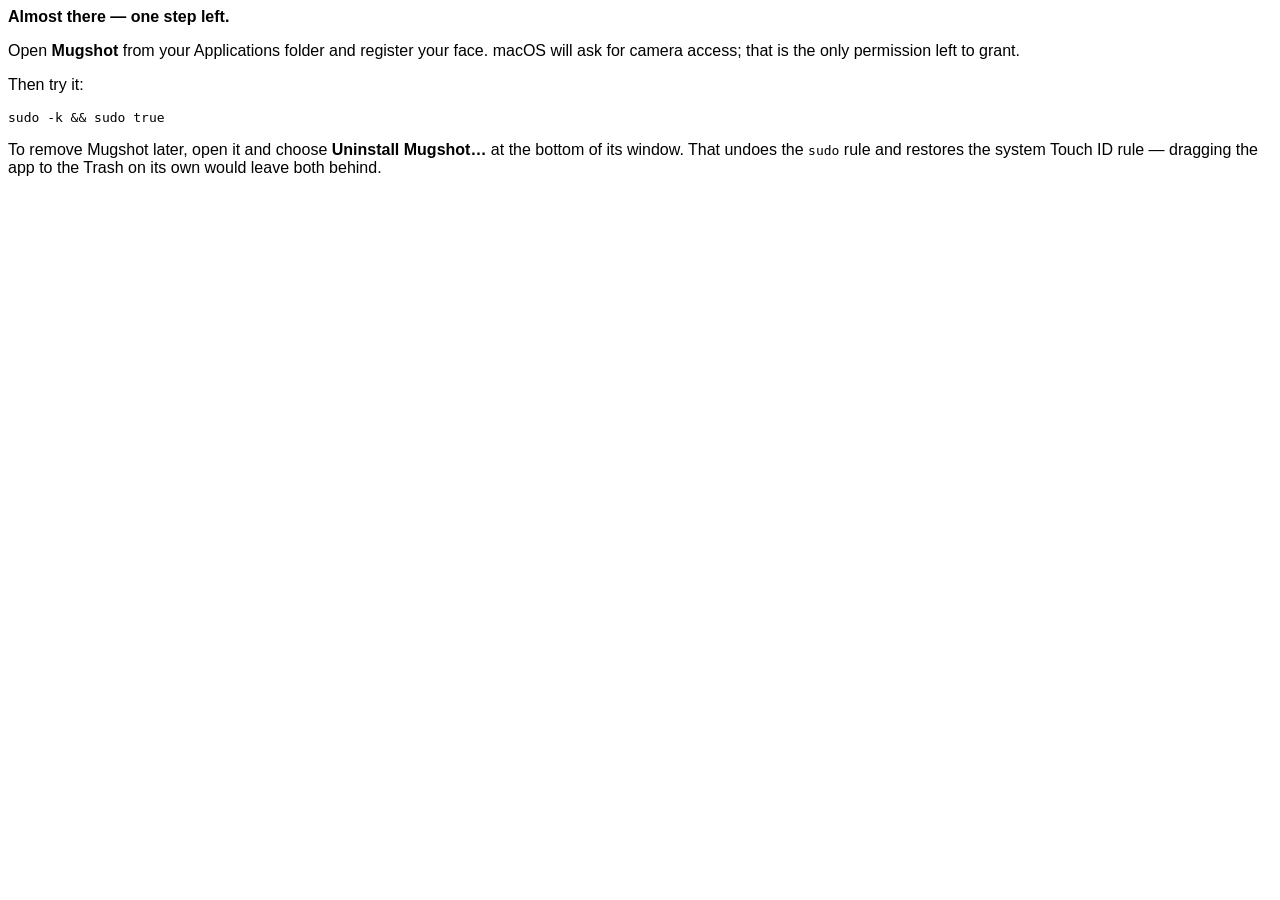
==== packaging/pkg/conclusion.html @ 9c49c36f "Make the app openable, the setup legible, and the uninstall complete Opening Mugshot placed an icon " ====
<html>
<body style="font: -apple-system-body; font-family: -apple-system, sans-serif;">
<p><b>Almost there — one step left.</b></p>

<p>Open <b>Mugshot</b> from your Applications folder and register your face. macOS will
ask for camera access; that is the only permission left to grant.</p>

<p>Then try it:</p>
<pre>sudo -k &amp;&amp; sudo true</pre>

<p>To remove Mugshot later, open it and choose <b>Uninstall Mugshot…</b> at the bottom of
its window. That undoes the <code>sudo</code> rule and restores the system Touch ID rule —
dragging the app to the Trash on its own would leave both behind.</p>
</body>
</html>
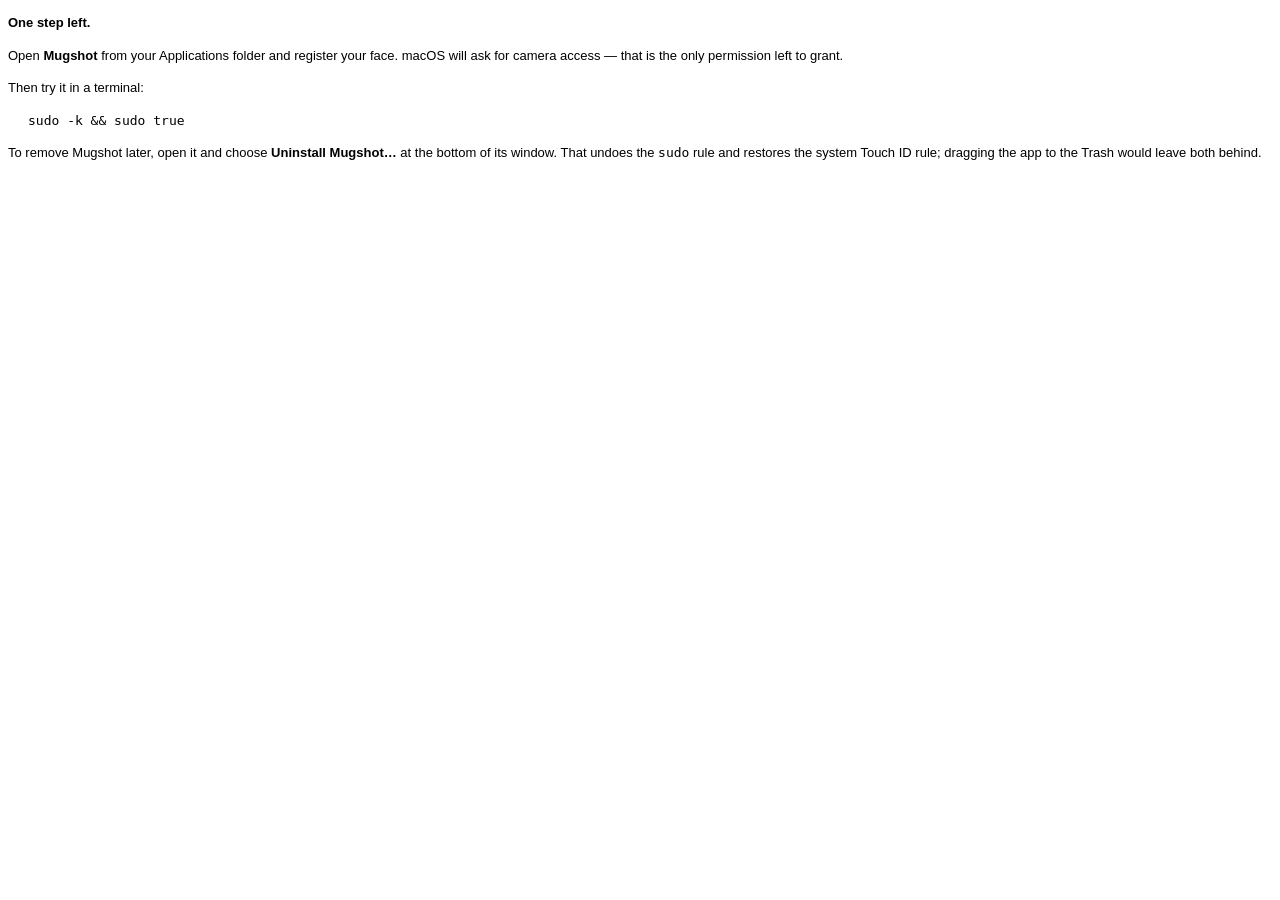
==== commit a34a374b: "Make the installer readable and its one choice visible Three things were wrong on screen, all report" ====
--- a/packaging/pkg/conclusion.html
+++ b/packaging/pkg/conclusion.html
@@ -1,15 +1,19 @@
+<!DOCTYPE html>
 <html>
-<body style="font: -apple-system-body; font-family: -apple-system, sans-serif;">
-<p><b>Almost there — one step left.</b></p>
+<head><meta charset="utf-8"></head>
+<body style="font-family: -apple-system, sans-serif; font-size: 13px; line-height: 1.5;">
+
+<p><b>One step left.</b></p>
 
 <p>Open <b>Mugshot</b> from your Applications folder and register your face. macOS will
-ask for camera access; that is the only permission left to grant.</p>
+ask for camera access — that is the only permission left to grant.</p>
 
-<p>Then try it:</p>
-<pre>sudo -k &amp;&amp; sudo true</pre>
+<p>Then try it in a terminal:</p>
+<p style="margin-left: 20px;"><code>sudo -k &amp;&amp; sudo true</code></p>
 
 <p>To remove Mugshot later, open it and choose <b>Uninstall Mugshot…</b> at the bottom of
-its window. That undoes the <code>sudo</code> rule and restores the system Touch ID rule —
-dragging the app to the Trash on its own would leave both behind.</p>
+its window. That undoes the <code>sudo</code> rule and restores the system Touch ID rule;
+dragging the app to the Trash would leave both behind.</p>
+
 </body>
 </html>
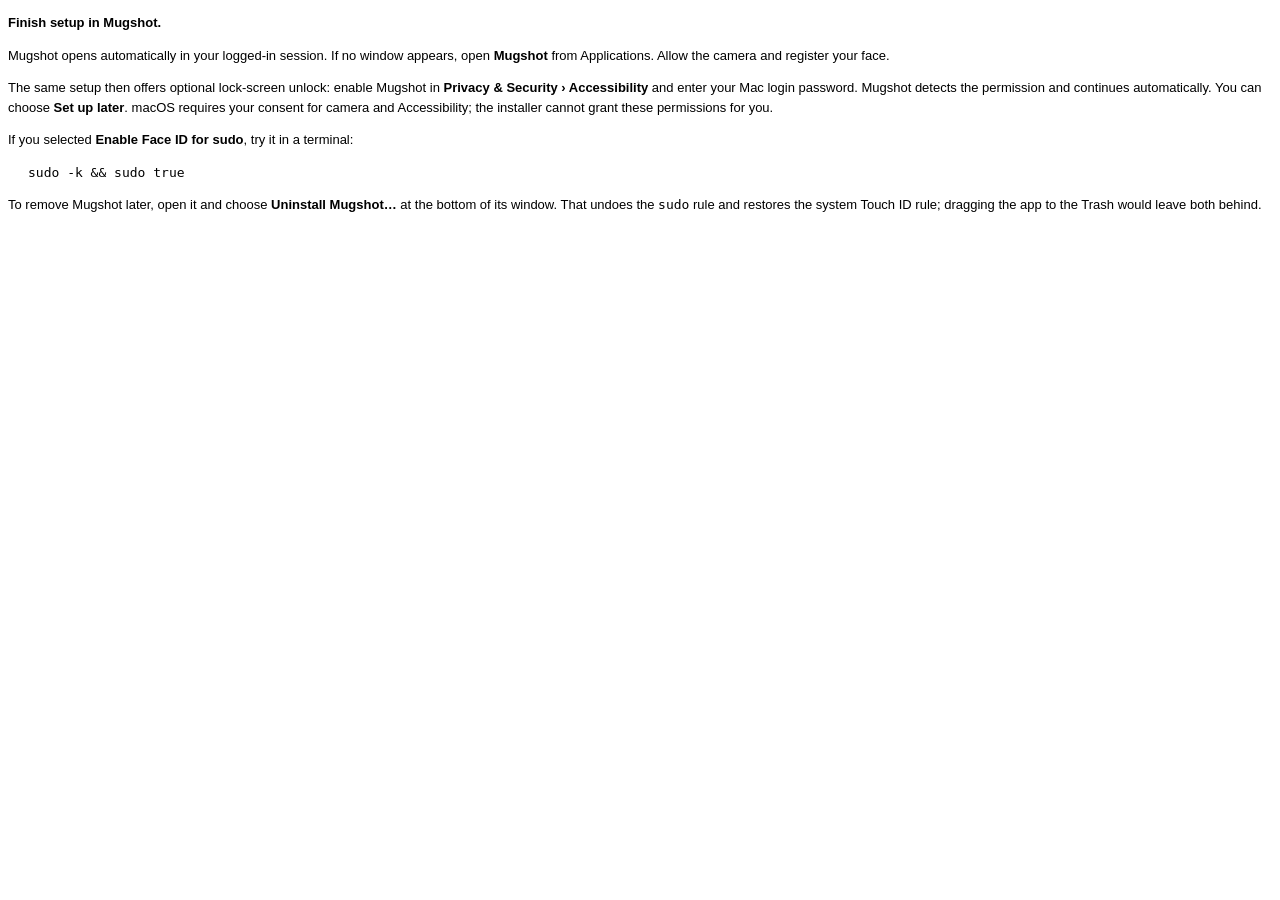
==== commit e423a55d: "Prepare Mugshot 1.2.0: stable permissions, safe lock-screen delivery and verified releases" ====
--- a/packaging/pkg/conclusion.html
+++ b/packaging/pkg/conclusion.html
@@ -3,12 +3,18 @@
 <head><meta charset="utf-8"></head>
 <body style="font-family: -apple-system, sans-serif; font-size: 13px; line-height: 1.5;">
 
-<p><b>One step left.</b></p>
+<p><b>Finish setup in Mugshot.</b></p>
 
-<p>Open <b>Mugshot</b> from your Applications folder and register your face. macOS will
-ask for camera access — that is the only permission left to grant.</p>
+<p>Mugshot opens automatically in your logged-in session. If no window appears,
+open <b>Mugshot</b> from Applications. Allow the camera and register your face.</p>
 
-<p>Then try it in a terminal:</p>
+<p>The same setup then offers optional lock-screen unlock: enable Mugshot in
+<b>Privacy &amp; Security › Accessibility</b> and enter your Mac login password.
+Mugshot detects the permission and continues automatically. You can choose
+<b>Set up later</b>. macOS requires your consent for camera and Accessibility;
+the installer cannot grant these permissions for you.</p>
+
+<p>If you selected <b>Enable Face ID for sudo</b>, try it in a terminal:</p>
 <p style="margin-left: 20px;"><code>sudo -k &amp;&amp; sudo true</code></p>
 
 <p>To remove Mugshot later, open it and choose <b>Uninstall Mugshot…</b> at the bottom of
